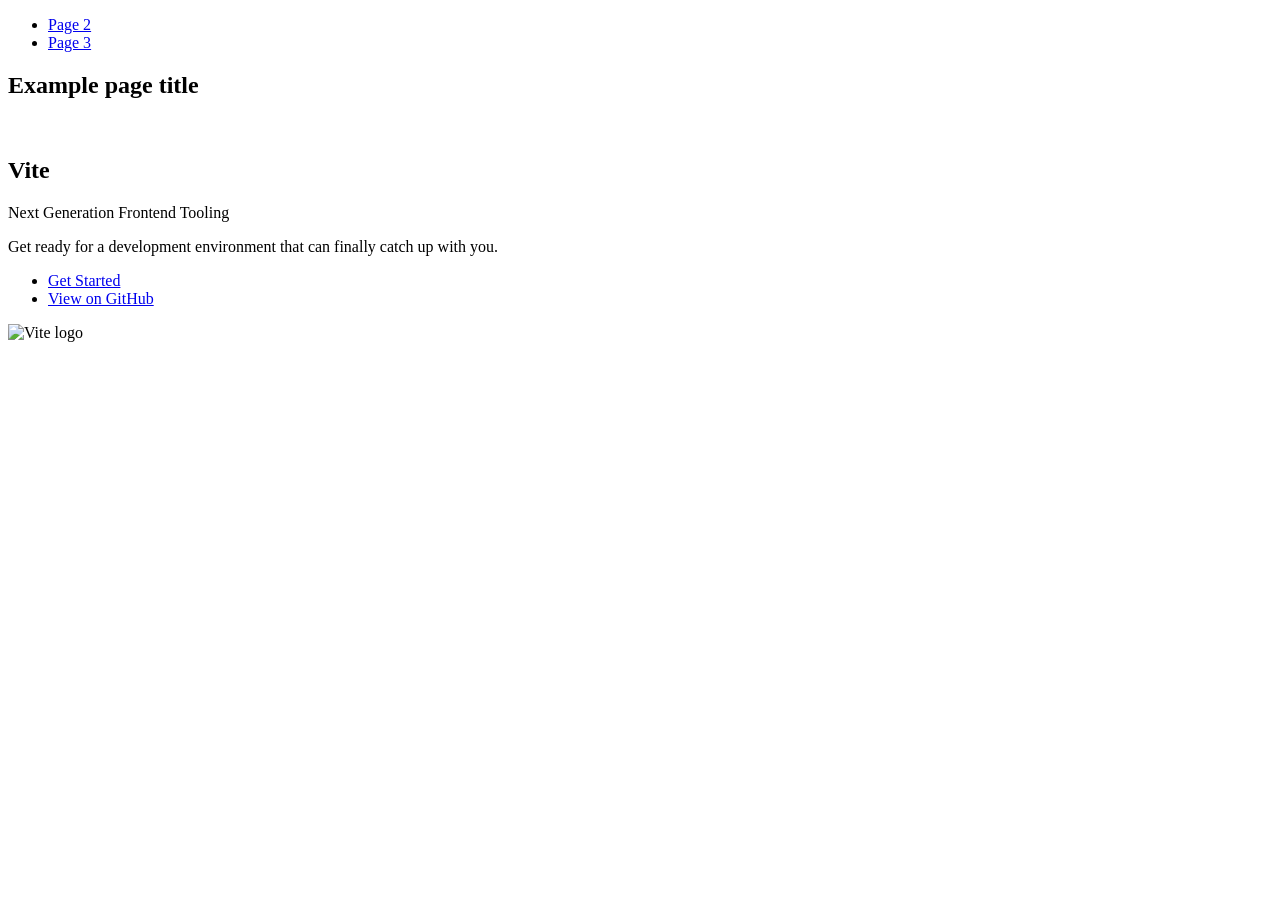
==== index.html @ f07d952f "Deploying to gh-pages from @ olhaHrb/goit-js-hw-11@879a380a515f974c98d5f06e593d616dad7343e9 🚀" ====
<!DOCTYPE html>
<html lang="en">
  <head>
    <meta charset="UTF-8" />
    <link rel="icon" type="image/svg+xml" href="/goit-js-hw-11/favicon.svg" />
    <meta name="viewport" content="width=device-width, initial-scale=1.0" />
    <title>Vanilla App Template</title>
    
    <script type="module" crossorigin src="/goit-js-hw-11/commonHelpers.js"></script>
    <link rel="stylesheet" href="/goit-js-hw-11/assets/index-10c40100.css">
  </head>
  <body>
    <header class="header">
  <nav class="nav">
    <ul class="nav-list">
      <li class="nav-item">
        <a href="./page-2.html" class="nav-link">Page 2</a>
      </li>

      <li class="nav-item">
        <a href="./page-3.html" class="nav-link">Page 3</a>
      </li>
    </ul>
  </nav>
</header>


    <section>
      <h1>Example page title</h1>
      <!-- Path to images as from index.html file -->
      <img src="/goit-js-hw-11/assets/javascript-8dac5379.svg" alt="" />
    </section>

    <!-- Loads the specified .html file -->
    <section class="vite-promo">
  <div class="container">
    <div class="wrapper">
      <h2 class="title">
        <span class="gradient">Vite</span>
      </h2>
      <p class="text">Next Generation Frontend Tooling</p>
      <p class="tagline">
        Get ready for a development environment that can finally catch up with
        you.
      </p>

      <ul class="actions">
        <li class="action">
          <a
            class="link"
            href="https://vitejs.dev/guide/"
            target="_blank"
            rel="noopener noreferrer"
            >Get Started</a
          >
        </li>
        <li class="action">
          <a
            class="link"
            href="https://github.com/vitejs/vite"
            target="_blank"
            rel="noopener noreferrer"
            >View on GitHub</a
          >
        </li>
      </ul>
    </div>

    <div class="thumb">
      <!-- Path to images as from index.html file -->
      <img
        class="pic"
        src="/goit-js-hw-11/assets/vite-logo-51249ca9.png"
        alt="Vite logo"
        width="640"
        height="640"
      />
    </div>
  </div>
</section>


    
  </body>
</html>
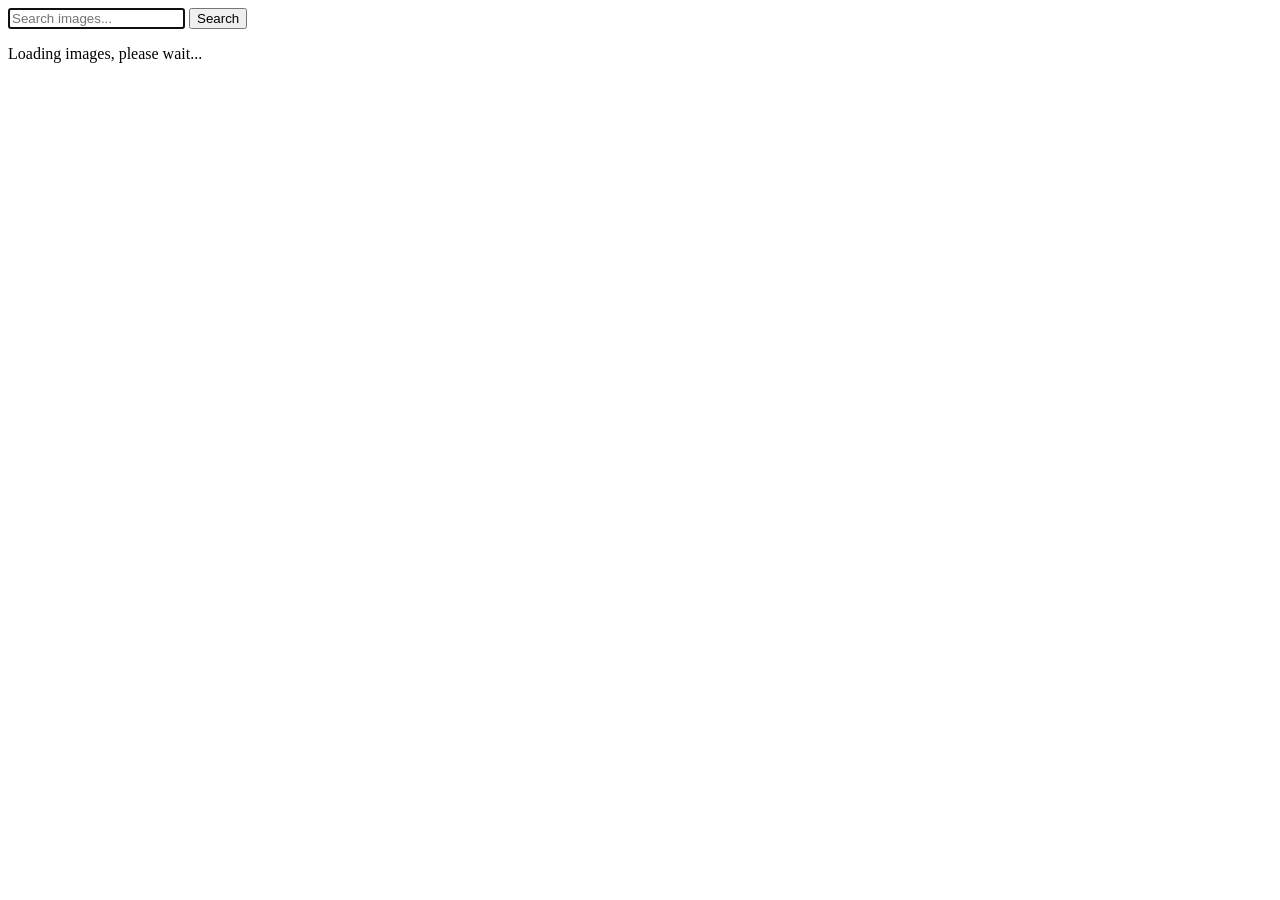
==== commit 01a6aa1d: "Deploying to gh-pages from @ olhaHrb/goit-js-hw-11@7bc0604f91829f20dffff1d219af2944a6391406 🚀" ====
--- a/index.html
+++ b/index.html
@@ -1,85 +1,39 @@
 <!DOCTYPE html>
 <html lang="en">
-  <head>
-    <meta charset="UTF-8" />
-    <link rel="icon" type="image/svg+xml" href="/goit-js-hw-11/favicon.svg" />
-    <meta name="viewport" content="width=device-width, initial-scale=1.0" />
-    <title>Vanilla App Template</title>
-    
-    <script type="module" crossorigin src="/goit-js-hw-11/commonHelpers.js"></script>
-    <link rel="stylesheet" href="/goit-js-hw-11/assets/index-10c40100.css">
-  </head>
-  <body>
-    <header class="header">
-  <nav class="nav">
-    <ul class="nav-list">
-      <li class="nav-item">
-        <a href="./page-2.html" class="nav-link">Page 2</a>
-      </li>
 
-      <li class="nav-item">
-        <a href="./page-3.html" class="nav-link">Page 3</a>
-      </li>
-    </ul>
-  </nav>
-</header>
+<head>
+  <meta charset="UTF-8" />
+  <link rel="icon" type="image/svg+xml" href="/favicon.svg" />
+  <meta name="viewport" content="width=device-width, initial-scale=1.0" />
+  <title>HW 11</title>
+  <link rel="preconnect" href="https://fonts.googleapis.com">
+  <link rel="preconnect" href="https://fonts.gstatic.com" crossorigin>
+  <link href="https://fonts.googleapis.com/css2?family=Montserrat:ital,wght@0,100..900;1,100..900&display=swap"
+    rel="stylesheet">
+  
+  
+  
+  <script type="module" crossorigin src="/goit-js-hw-11/commonHelpers.js"></script>
+  <link rel="stylesheet" href="/goit-js-hw-11/assets/index-377e7e4b.css">
+</head>
 
+<body>
 
-    <section>
-      <h1>Example page title</h1>
-      <!-- Path to images as from index.html file -->
-      <img src="/goit-js-hw-11/assets/javascript-8dac5379.svg" alt="" />
-    </section>
+  <form class="form" autocomplete="off">
+    <label>
+      <input type="text" name="searchInput" autofocus placeholder="Search images..." />
+    </label>
+    <button type="submit">Search</button>
+  </form>
 
-    <!-- Loads the specified .html file -->
-    <section class="vite-promo">
-  <div class="container">
-    <div class="wrapper">
-      <h2 class="title">
-        <span class="gradient">Vite</span>
-      </h2>
-      <p class="text">Next Generation Frontend Tooling</p>
-      <p class="tagline">
-        Get ready for a development environment that can finally catch up with
-        you.
-      </p>
+  <span class="loading-message">
+    <p>Loading images, please wait...</p>
+  </span>
 
-      <ul class="actions">
-        <li class="action">
-          <a
-            class="link"
-            href="https://vitejs.dev/guide/"
-            target="_blank"
-            rel="noopener noreferrer"
-            >Get Started</a
-          >
-        </li>
-        <li class="action">
-          <a
-            class="link"
-            href="https://github.com/vitejs/vite"
-            target="_blank"
-            rel="noopener noreferrer"
-            >View on GitHub</a
-          >
-        </li>
-      </ul>
-    </div>
+  <ul class="gallery">
 
-    <div class="thumb">
-      <!-- Path to images as from index.html file -->
-      <img
-        class="pic"
-        src="/goit-js-hw-11/assets/vite-logo-51249ca9.png"
-        alt="Vite logo"
-        width="640"
-        height="640"
-      />
-    </div>
-  </div>
-</section>
+  </ul>
 
+</body>
 
-    
-  </body>
-</html>
+</html>
